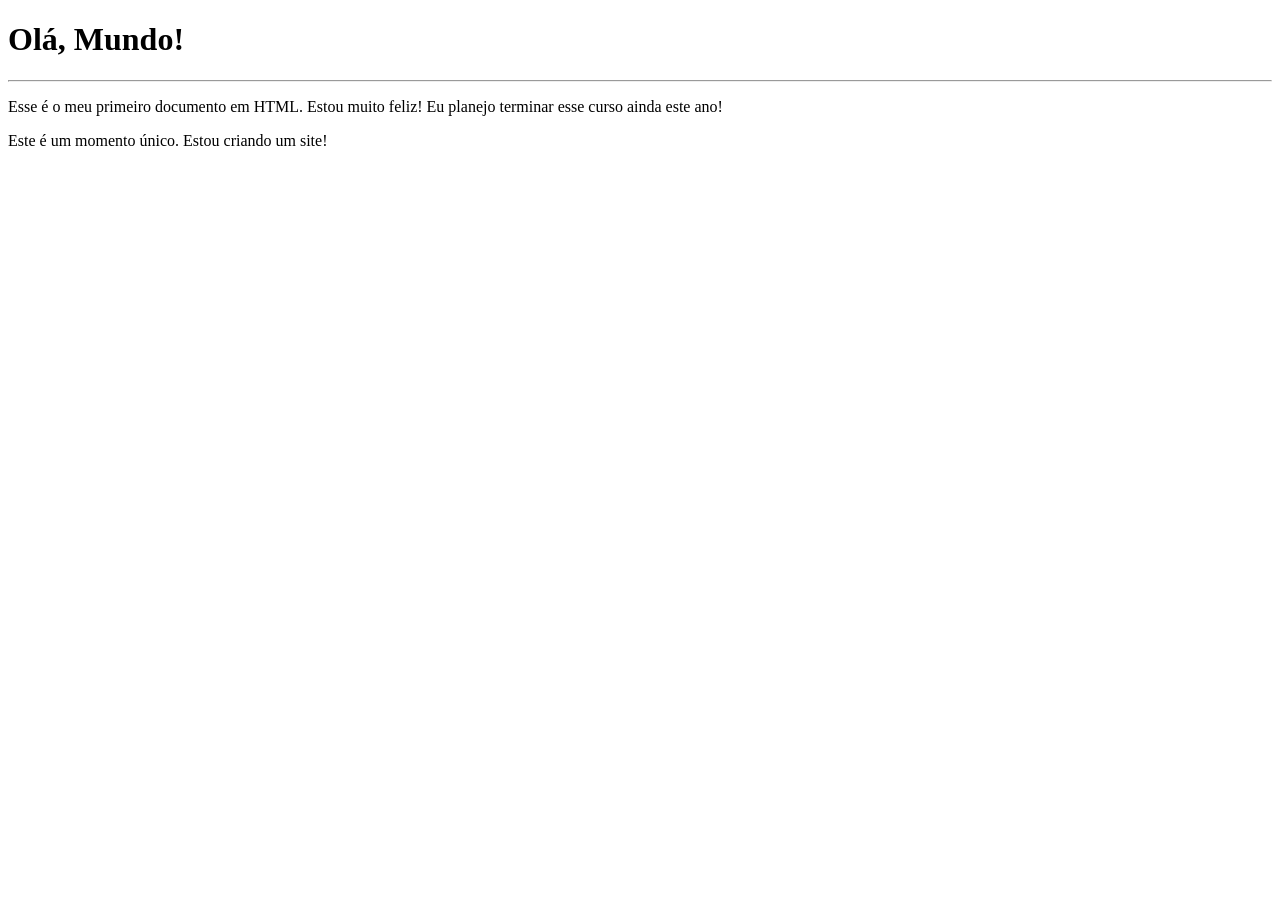
==== index.html @ 3b700d0d "Teste ex001" ====
<!DOCTYPE html>
<html lang="pt-br">
<head>
    <meta charset="UTF-8">
    <meta name="viewport" 
    content="width=device-width, initial-scale=1.0">
    <title>Meu primeiro exercício</title> 
</head>
<body>
    <h1> <!-- h1 não significa 'aumentar a letra', é um título de nível 1 -->
        Olá, Mundo!
    </h1>
    <hr> <!-- linha horizontal -->
    <p>
        Esse é o meu primeiro documento em HTML. Estou muito feliz! Eu planejo terminar esse curso ainda este ano!
    </p>
    <p>
        Este é um momento único. Estou criando um site!
    </p>
    <!-- HTML = HyperText Markup Language -->
</body>
</html>
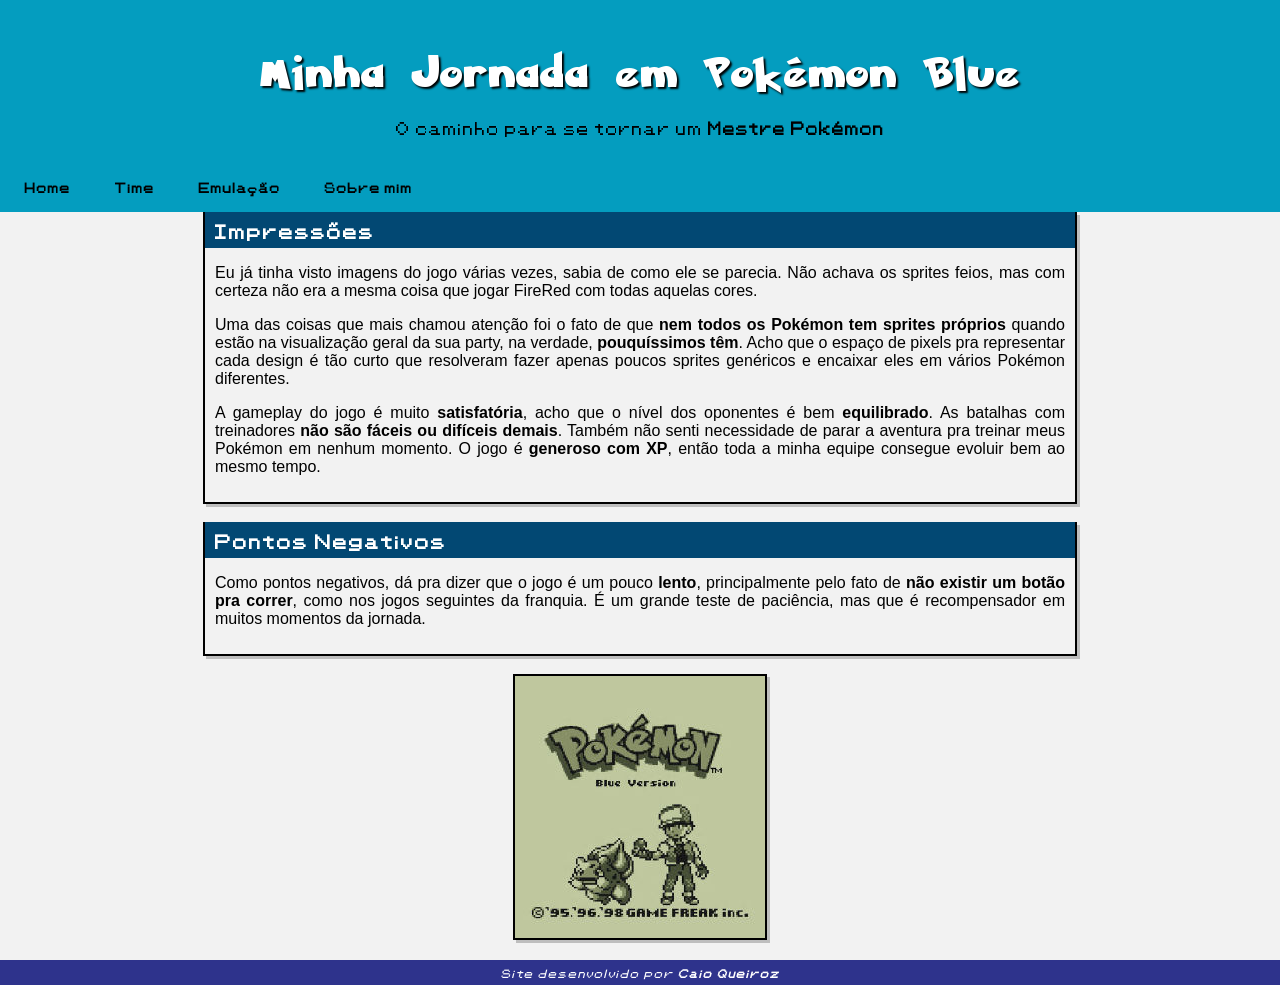
==== commit ceed595c: "Teste de hospedagem site pokémon" ====
--- a/index.html
+++ b/index.html
@@ -2,21 +2,54 @@
 <html lang="pt-br">
 <head>
     <meta charset="UTF-8">
-    <meta name="viewport" 
-    content="width=device-width, initial-scale=1.0">
-    <title>Meu primeiro exercício</title> 
+    <meta name="viewport" content="width=device-width, initial-scale=1.0">
+    <title>Minha Jornada em Pokémon Blue</title>
+    <link rel="stylesheet" href="estilo.css">
 </head>
 <body>
-    <h1> <!-- h1 não significa 'aumentar a letra', é um título de nível 1 -->
-        Olá, Mundo!
-    </h1>
-    <hr> <!-- linha horizontal -->
-    <p>
-        Esse é o meu primeiro documento em HTML. Estou muito feliz! Eu planejo terminar esse curso ainda este ano!
-    </p>
-    <p>
-        Este é um momento único. Estou criando um site!
-    </p>
-    <!-- HTML = HyperText Markup Language -->
+    <header>
+        <h1>Minha Jornada em <span>Pokémon Blue</span></h1>
+        <p>
+            O caminho para se tornar um <strong>Mestre Pokémon</strong>
+        </p>
+        <nav>
+            <a href="#">Home</a>
+            <a href="time.html" rel="next">Time</a>
+            <a href="emulaçao.html" rel="next">Emulação</a>
+            <a href="sobre-mim.html" rel="next">Sobre mim</a>
+        </nav>
+    </header>
+
+    <main>
+        <div id="impressoes">
+            <h2><strong>Impressões</strong></h2>
+            <p>
+                Eu já tinha visto imagens do jogo várias vezes, sabia de como ele se parecia. Não achava os sprites feios, mas com certeza não era a mesma coisa que jogar FireRed com todas aquelas cores.
+            </p>
+            <p>
+                Uma das coisas que mais chamou atenção foi o fato de que <strong>nem todos os Pokémon tem sprites próprios</strong> quando estão na visualização geral da sua party, na verdade, <strong>pouquíssimos têm</strong>. Acho que o espaço de pixels pra representar cada design é tão curto que resolveram fazer apenas poucos sprites genéricos e encaixar eles em vários Pokémon diferentes.
+            </p>
+            <p>
+                A gameplay do jogo é muito <strong>satisfatória</strong>, acho que o nível dos oponentes é bem <strong>equilibrado</strong>. As batalhas com treinadores <strong>não são fáceis ou difíceis demais</strong>. Também não senti necessidade de parar a aventura pra treinar meus Pokémon em nenhum momento. O jogo é <strong>generoso com XP</strong>, então toda a minha equipe consegue evoluir bem ao mesmo tempo.
+            </p>
+        </div>
+        <br>
+        <div id="pontos-negativos">
+            <h2>Pontos Negativos</h2>
+            <p>
+                Como pontos negativos, dá pra dizer que o jogo é um pouco <strong>lento</strong>, principalmente pelo fato de <strong>não existir um botão pra correr</strong>, como nos jogos seguintes da franquia. É um grande teste de paciência, mas que é recompensador em muitos momentos da jornada.
+            </p>
+        </div>
+        <br>
+        <div style="border: none; box-shadow: none; padding: 0px;">
+            <img src="imagens/tela-inicial-250.jpg" alt="" style="border: 2px solid black;"">
+        </div>
+    </main>
+
+    <footer>
+        <p>
+            Site desenvolvido por <strong>Caio Queiroz</strong>
+        </p>
+    </footer>
 </body>
 </html>
--- a/estilo.css
+++ b/estilo.css
@@ -0,0 +1,158 @@
+@font-face {
+    font-family: 'Pokemon Classic';
+    src: url(fontes/Pokemon\ Classic.ttf);
+}
+
+@font-face {
+    font-family: 'Ketchum';
+    src: url(fontes/Ketchum.otf);
+}
+
+/*
+#2E338C
+#024873
+#049DBF
+#F2B807
+#F2F2F2
+*/
+
+:root {
+    --fonte-pokemon: 'Pokemon Classic';
+    --fonte-ketchum: 'Ketchum';
+    --azul-e: #2E338C;
+    --azul-e2: #024873;
+    --azul-i: #049DBF;
+    --amarelo: #F2B807;
+    --cinza-c: #F2F2F2;
+
+}
+
+body {
+    background-color: var(--cinza-c);
+}
+
+/**/
+
+header {
+    background-color: var(--azul-i);
+    padding: 15px;
+    margin: -8px -8px 0px -8px;
+}
+
+header h1 {
+    text-align: center;
+    font-family: var(--fonte-ketchum);
+    font-weight: normal;
+    color: white;
+    text-shadow: 2px 2px 2px black;
+    font-size: 3em;
+    margin-bottom: 10px;
+}
+
+header p {
+    text-align: center;
+    font-family: var(--fonte-pokemon);
+    margin-bottom: 40px;
+    font-size: 0.85em;
+}
+
+header a {
+    text-decoration: none;
+    font-family: var(--fonte-pokemon);
+    font-size: 0.7em;
+    color: black;
+    padding: 10px 30px 10px 10px;
+    transition-duration: 0.25s;
+    font-weight: bold;
+}
+
+header a:hover {
+    background-color: var(--amarelo);
+    color: white;
+    border-radius: 5px;
+}
+
+header span:hover {
+    color: var(--amarelo);
+    transition-duration: 0.5s;
+}
+
+/**/
+
+main div {
+    background-color: var(--cinza-c);
+    max-width: 850px;
+    border: 2px solid black;
+    margin: auto;
+    border-top: 0px;
+    padding: 10px;
+    box-shadow: 3px 3px 0px rgba(0, 0, 0, 0.217);
+}
+
+
+main h2 {
+    margin-top: 0px;
+    font-family: var(--fonte-pokemon);
+    font-size: 1em;
+    padding: 5px;
+    padding-left: 10px;
+    background-color: var(--azul-e2);
+    margin: -10px -10px 0px -10px;
+    color: white;
+}
+
+main h3 {
+    margin-top: 0px;
+    font-family: var(--fonte-pokemon);
+    font-size: 0.75em;
+    padding: 5px;
+    padding-left: 10px;
+    background-color: var(--azul-e);
+    margin: -10px -10px 0px -10px;
+    color: white;
+}
+
+main p {
+    font-family: Arial, Helvetica, sans-serif;
+    text-align: justify;
+}
+
+img {
+    display: block;
+    margin: auto;
+    box-shadow: 3px 3px 0px rgba(0, 0, 0, 0.217);
+}
+
+.pokemon {
+    display: inline-block;
+    width: 100px;
+    margin-right: 10px;
+}
+
+div.pokemon {
+    border: 4px solid var(--azul-e);
+}
+
+div.pokemon:hover {
+    border: 4px solid var(--amarelo);
+    h3 {
+        color: var(--amarelo);
+    }
+}
+
+/**/
+
+footer {
+    background-color: var(--azul-e);
+    padding: 5px;
+    color: white;
+    margin: 20px -8px -8px -8px;
+}
+
+footer p {
+    text-align: center;
+    margin: 0px;
+    font-family: var(--fonte-pokemon);
+    font-size: 0.6em;
+    font-style: italic;
+}
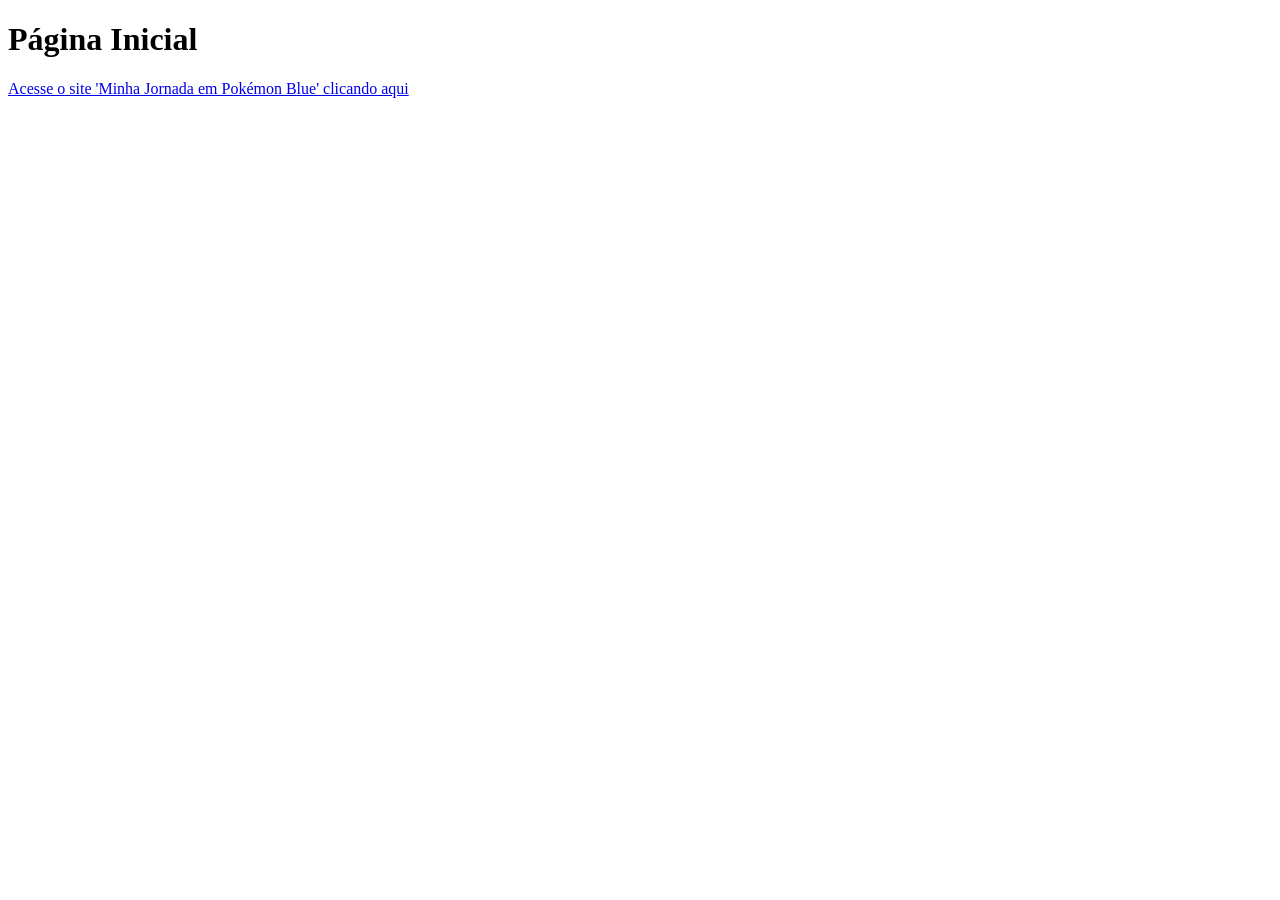
==== commit 999283fc: "Teste novo index" ====
--- a/index.html
+++ b/index.html
@@ -3,53 +3,10 @@
 <head>
     <meta charset="UTF-8">
     <meta name="viewport" content="width=device-width, initial-scale=1.0">
-    <title>Minha Jornada em Pokémon Blue</title>
-    <link rel="stylesheet" href="estilo.css">
+    <title>Home</title>
 </head>
 <body>
-    <header>
-        <h1>Minha Jornada em <span>Pokémon Blue</span></h1>
-        <p>
-            O caminho para se tornar um <strong>Mestre Pokémon</strong>
-        </p>
-        <nav>
-            <a href="#">Home</a>
-            <a href="time.html" rel="next">Time</a>
-            <a href="emulaçao.html" rel="next">Emulação</a>
-            <a href="sobre-mim.html" rel="next">Sobre mim</a>
-        </nav>
-    </header>
-
-    <main>
-        <div id="impressoes">
-            <h2><strong>Impressões</strong></h2>
-            <p>
-                Eu já tinha visto imagens do jogo várias vezes, sabia de como ele se parecia. Não achava os sprites feios, mas com certeza não era a mesma coisa que jogar FireRed com todas aquelas cores.
-            </p>
-            <p>
-                Uma das coisas que mais chamou atenção foi o fato de que <strong>nem todos os Pokémon tem sprites próprios</strong> quando estão na visualização geral da sua party, na verdade, <strong>pouquíssimos têm</strong>. Acho que o espaço de pixels pra representar cada design é tão curto que resolveram fazer apenas poucos sprites genéricos e encaixar eles em vários Pokémon diferentes.
-            </p>
-            <p>
-                A gameplay do jogo é muito <strong>satisfatória</strong>, acho que o nível dos oponentes é bem <strong>equilibrado</strong>. As batalhas com treinadores <strong>não são fáceis ou difíceis demais</strong>. Também não senti necessidade de parar a aventura pra treinar meus Pokémon em nenhum momento. O jogo é <strong>generoso com XP</strong>, então toda a minha equipe consegue evoluir bem ao mesmo tempo.
-            </p>
-        </div>
-        <br>
-        <div id="pontos-negativos">
-            <h2>Pontos Negativos</h2>
-            <p>
-                Como pontos negativos, dá pra dizer que o jogo é um pouco <strong>lento</strong>, principalmente pelo fato de <strong>não existir um botão pra correr</strong>, como nos jogos seguintes da franquia. É um grande teste de paciência, mas que é recompensador em muitos momentos da jornada.
-            </p>
-        </div>
-        <br>
-        <div style="border: none; box-shadow: none; padding: 0px;">
-            <img src="imagens/tela-inicial-250.jpg" alt="" style="border: 2px solid black;"">
-        </div>
-    </main>
-
-    <footer>
-        <p>
-            Site desenvolvido por <strong>Caio Queiroz</strong>
-        </p>
-    </footer>
+    <h1>Página Inicial</h1>
+    <p><a href="#" target="_blank" rel="external">Acesse o site 'Minha Jornada em Pokémon Blue' clicando aqui</a></p>
 </body>
 </html>
